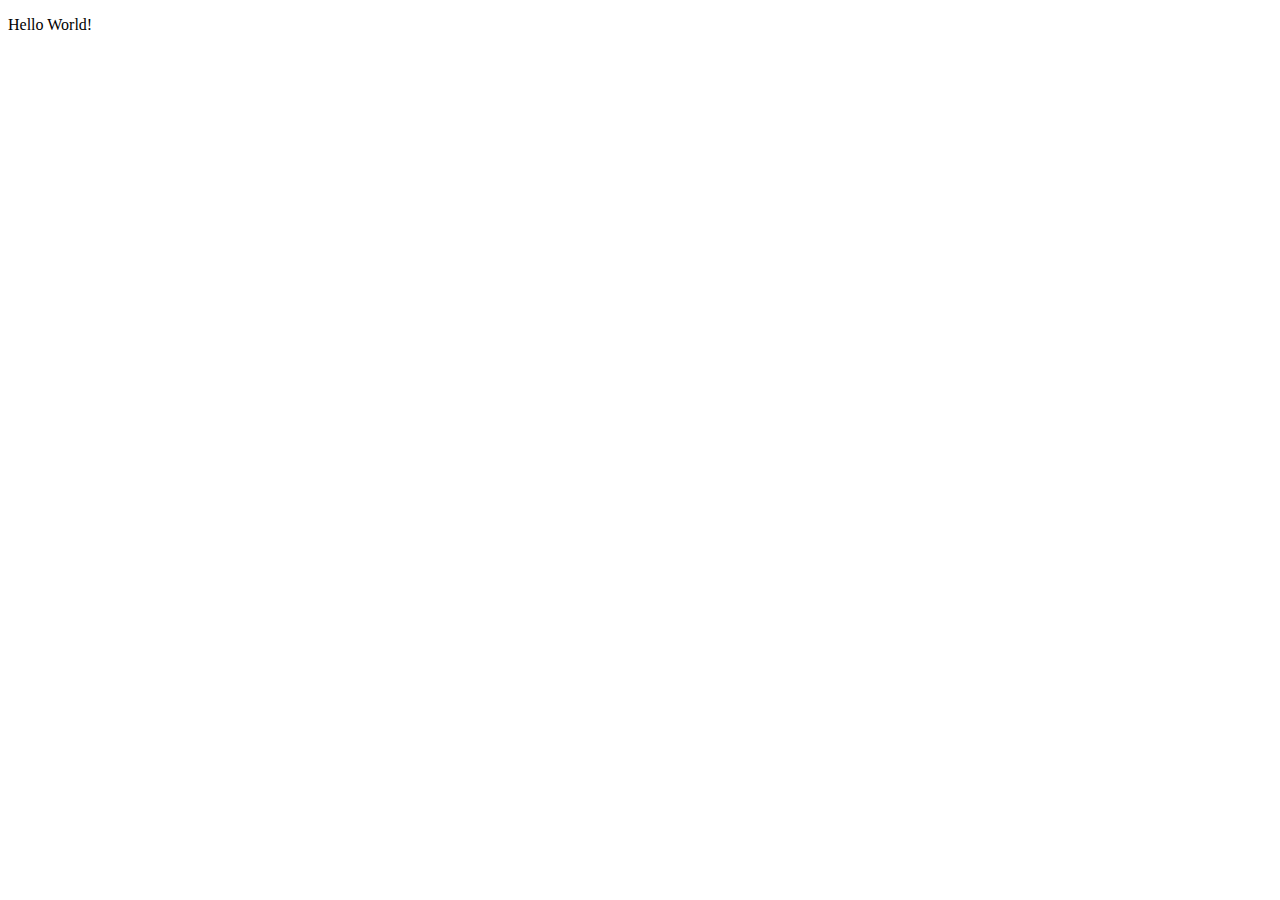
==== classroom.html @ 327fe586 "hello word added" ====
<!DOCTYPE html>
<html lang="en">
<head>
    <meta charset="UTF-8">
    <meta name="viewport" content="width=device-width, initial-scale=1.0">
    <title>My Boilerplate Code</title>
</head>
<body>
   <p>Hello World!</p> 
</body>
</html>
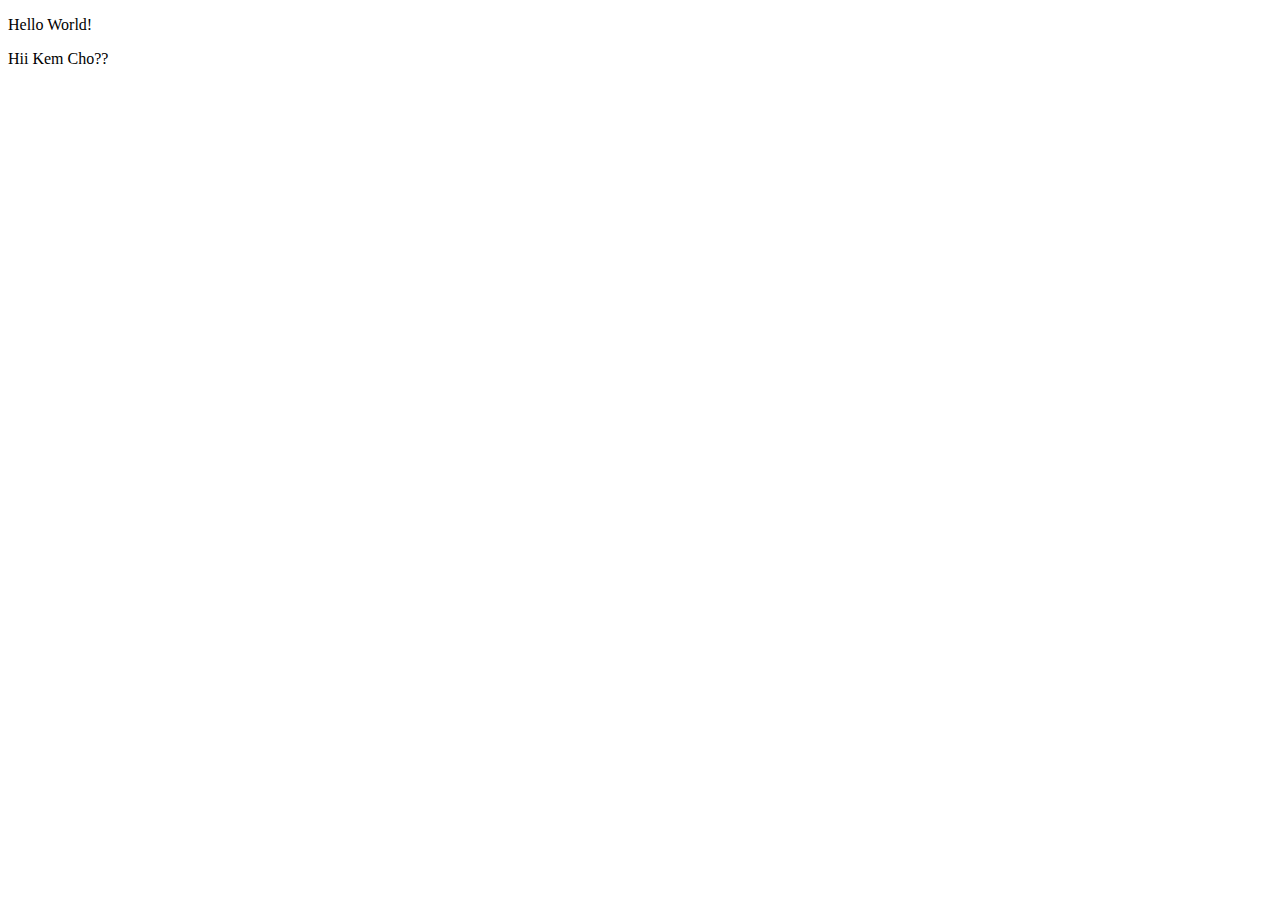
==== commit 2f74c6b2: "update" ====
--- a/classroom.html
+++ b/classroom.html
@@ -1,11 +1,12 @@
 <!DOCTYPE html>
 <html lang="en">
-<head>
-    <meta charset="UTF-8">
-    <meta name="viewport" content="width=device-width, initial-scale=1.0">
-    <title>My Boilerplate Code</title>
-</head>
-<body>
-   <p>Hello World!</p> 
-</body>
+    <head>
+        <meta charset="UTF-8">
+        <meta name="viewport" content="width=device-width, initial-scale=1.0">
+        <title>My First Page</title>
+    </head>
+    <body>
+        <p>Hello World!</p> 
+        <p>Hii Kem Cho??</p>
+    </body>
 </html>                                                               